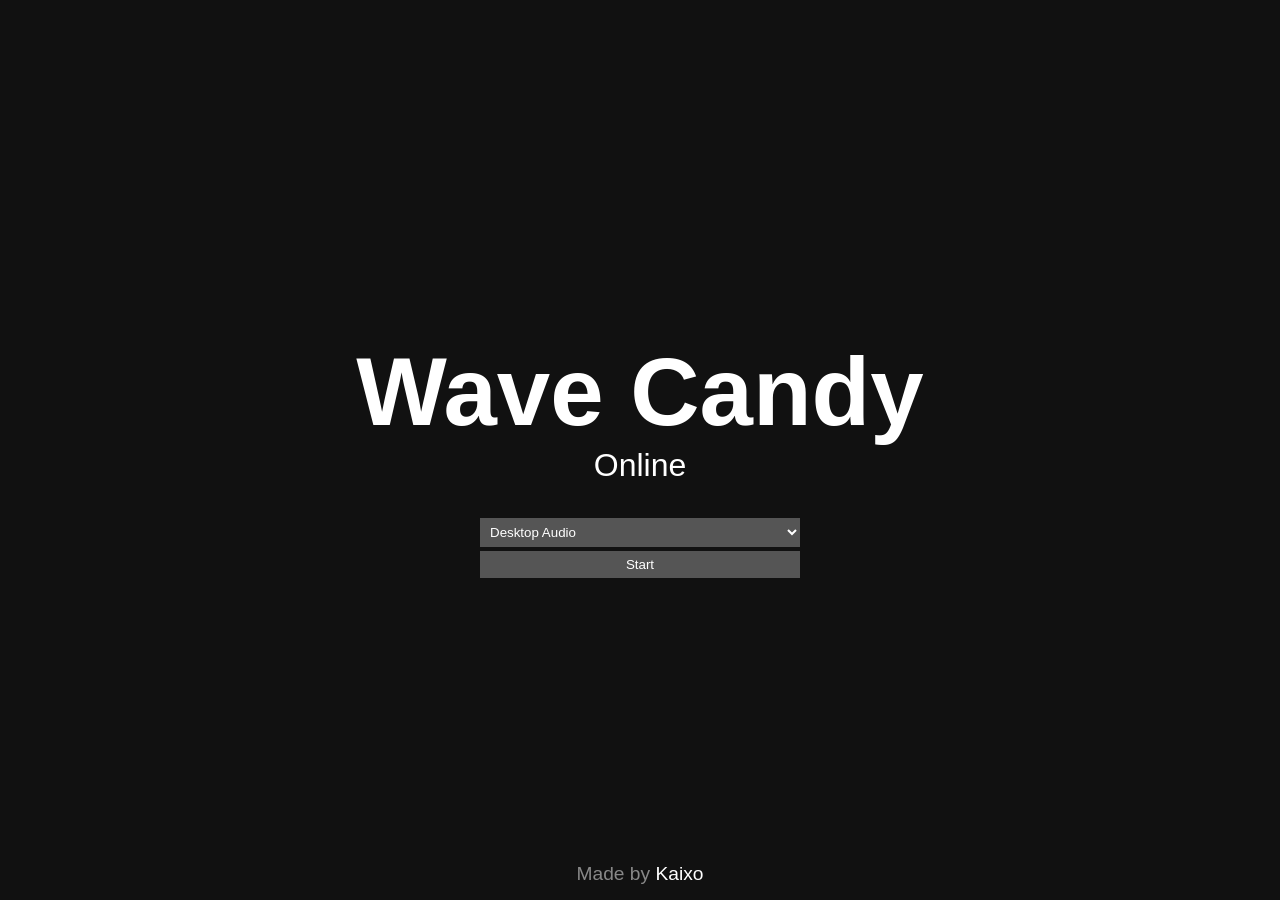
==== index.html @ 979e5643 "Initial commit" ====
<!DOCTYPE html>
<html>

<head>
    <title>Wave-Candy</title>
    <meta name="keywords" content="online, web, customizable, analyzer, waveform, frequency, spectrum, wavecandy, analyze, audio, sonogram, oscilloscope, vectorscope">
    <meta name="description" content="Customizable Sonogram, Oscilloscope, and Vectorscope. Based on FL Studio's Wavecandy.">
    <link rel="icon" type="image/png" sizes="32x32" href="./assets/favicon-32x32.png">
    <link rel="icon" type="image/png" sizes="16x16" href="./assets/favicon-16x16.png">
    <link rel="stylesheet" href="./css/style.css">
</head>

<body>
    <div style="font-size: 6em; font-weight: bold; margin-top: 0.2em;text-align: center;">Wave Candy</div>
    <div style="font-size: 2em; margin-bottom: 1em;">Online</div>
    <div id='init-device'>
        <select id='audio-devices'>
            <option value='desktop-audio'>Desktop Audio</option>
        </select>
        <button onclick='init()'>Start</button>
    </div>
    <div id='analyzer-settings' style='display: none'>
        <div style='display:flex;flex-direction:row;align-items:stretch;width:100%;'>
            <div class='settings-col'>
                <div class='settings-title'>Preset</div>
                <div style='margin-bottom: 0.3em;'>
                    <button onclick='savePreset()'>Save</button>
                    <button onclick='clearAll()'>Clear</button>
                </div>
                <div>
                    <input type='file' id='load-preset-file' onchange='loadPresetFile()'>
                </div>
            </div>
            <div class='settings-col'>
                <div class='settings-title'>Add Component</div>
                <div class='add-components'>
                    <button onclick='add("Oscilloscope")'>Oscilloscope</button>
                    <button onclick='add("Vectorscope")'>Vectorscope</button>
                    <button onclick='add("Spectrum")'>Spectrum</button>
                </div>
            </div>
        </div>
        <div class='settings-row'>
            <div class='settings-col'>
                <div class='settings-title'>Selected Component</div>
                <div id='selected-component'>
                    None Selected
                </div>
            </div>
        </div>
    </div>
    <div style="font-size:1.2em; position: fixed; bottom: 0.8em;color:#888">
        Made by <a href="https://kaixo.me">Kaixo</a>
    </div>

    <script src='./js/processor.js'></script>
    <script src='./js/template.js'></script>
    <script src='./js/script.js'></script>
    <template id='component-param' src="./templates/component.html"></template>
</body>

</html>
---- css/style.css ----
body {
    background-color: #111;
    margin: 0;
    display: flex;
    flex-direction: column;
    min-height: 100vh;
    width: 100vw;
    align-items: center;
    justify-content: center;
    color: #fff;
    font-family: 'Roboto', 'Arial', sans-serif;
    overflow-x: hidden;
    overflow-y: auto;
}

#init-device {
    display: flex;
    flex-direction: column;
    align-items: stretch;
    text-align: center;
    justify-content: stretch;
    width: 320px;
    margin-bottom: 0.2em;
}

#analyzer-settings {
    margin: 5px;
    width: 720px;
    display: flex;
    align-items: center;
    justify-content: center;
    flex-direction: column;
    margin-bottom: 3em;
}

#selected-component {
    width: 100%;
    display: flex;
    flex-direction: column;
    align-items: center;
    height: 400px;
}

input {
    color: #fff;
    border: none;
    background-color: #fff1;
    padding: 5px;
    outline: none;
}

select,
button {
    border: 0;
    color: #fff;
    background-color: #555;
    padding: 6px;
    cursor: pointer;
    transition: background-color 0.2s;
    margin: 2px 0px 2px 0px;
    outline: none;
}

.delete-button {
    background-color: rgb(129, 29, 29);
}

.delete-button:hover {
    background-color: rgb(161, 41, 41);
}

input[type="button"].active {
    background-color: rgb(75, 131, 236);
}

input[type="button"],
button:hover {
    background-color: #666;
    cursor: pointer;
}

input[type="button"].active:hover {
    background-color: rgb(116, 160, 241);
}

.settings-title {
    font-size: 1.3em;
    margin-bottom: 0.3em;
}

input[type="color"] {
    padding: 0;
}

.settings-col {
    display: flex;
    flex-direction: column;
    align-items: center;
    flex-grow: 1;
    background-color: #191919;
    padding: 6px 16px 6px 16px;
    flex-basis: 0;
    margin: 4px;
}

.settings-row {
    display: flex;
    flex-direction: column;
    align-items: stretch;
    width: 100%;
}

a {
    text-decoration: none;
    color: #fff;
    transition: color 0.2s;
}

a:hover {
    color: #aaa;
}
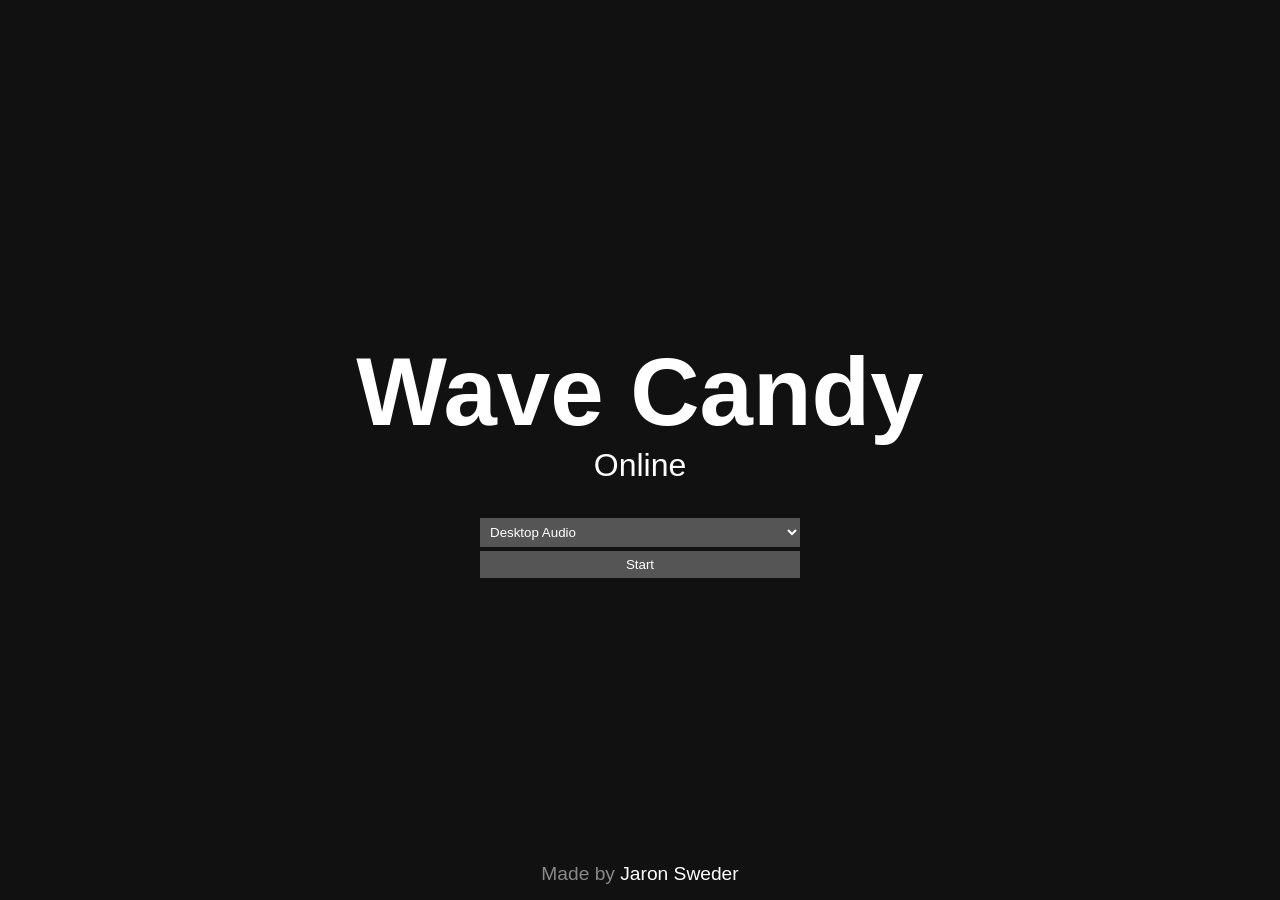
==== commit 1fc836ec: "Update index.html" ====
--- a/index.html
+++ b/index.html
@@ -2,61 +2,77 @@
 <html>
 
 <head>
-    <title>Wave-Candy</title>
-    <meta name="keywords" content="online, web, customizable, analyzer, waveform, frequency, spectrum, wavecandy, analyze, audio, sonogram, oscilloscope, vectorscope">
-    <meta name="description" content="Customizable Sonogram, Oscilloscope, and Vectorscope. Based on FL Studio's Wavecandy.">
-    <link rel="icon" type="image/png" sizes="32x32" href="./assets/favicon-32x32.png">
-    <link rel="icon" type="image/png" sizes="16x16" href="./assets/favicon-16x16.png">
-    <link rel="stylesheet" href="./css/style.css">
+  <title>Wave-Candy</title>
+  <meta name="keywords"
+    content="online, web, customizable, analyzer, waveform, frequency, spectrum, wavecandy, analyze, audio, sonogram, oscilloscope, vectorscope">
+  <meta name="description"
+    content="Customizable Sonogram, Oscilloscope, and Vectorscope. Based on FL Studio's Wavecandy.">
+  <link rel="icon" type="image/png" sizes="32x32" href="./assets/favicon-32x32.png">
+  <link rel="icon" type="image/png" sizes="16x16" href="./assets/favicon-16x16.png">
+  <link rel="stylesheet" href="./css/style.css">
 </head>
 
+<!-- Google tag (gtag.js) -->
+<script async src="https://www.googletagmanager.com/gtag/js?id=G-PKZ9E5GZSE"></script>
+<script>
+  window.dataLayer = window.dataLayer || [];
+  function gtag() { dataLayer.push(arguments); }
+  gtag('js', new Date());
+
+  gtag('config', 'G-PKZ9E5GZSE');
+</script>
+
 <body>
-    <div style="font-size: 6em; font-weight: bold; margin-top: 0.2em;text-align: center;">Wave Candy</div>
-    <div style="font-size: 2em; margin-bottom: 1em;">Online</div>
-    <div id='init-device'>
-        <select id='audio-devices'>
-            <option value='desktop-audio'>Desktop Audio</option>
-        </select>
-        <button onclick='init()'>Start</button>
+  <div style="font-size: 6em; font-weight: bold; margin-top: 0.2em;text-align: center;">Wave Candy</div>
+  <div style="font-size: 2em; margin-bottom: 1em;">Online</div>
+  <div id='init-device'>
+    <select id='audio-devices'>
+      <option value='desktop-audio'>Desktop Audio</option>
+    </select>
+    <button onclick='init()'>Start</button>
+  </div>
+  <div id='analyzer-settings' style='display: none'>
+    <div style='display:flex;flex-direction:row;align-items:stretch;width:100%;'>
+      <div class='settings-col'>
+        <div class='settings-title'>Preset</div>
+        <div style='margin-bottom: 0.3em;'>
+          <button onclick='savePreset()'>Save</button>
+          <button onclick='clearAll()'>Clear</button>
+        </div>
+        <div>
+          <input type='file' id='load-preset-file' onchange='loadPresetFile()'>
+        </div>
+      </div>
+      <div class='settings-col'>
+        <div class='settings-title'>Add Component</div>
+        <div class='add-components'>
+          <button onclick='add("Oscilloscope")'>Oscilloscope</button>
+          <button onclick='add("Vectorscope")'>Vectorscope</button>
+          <button onclick='add("Spectrum")'>Spectrum</button>
+        </div>
+      </div>
     </div>
-    <div id='analyzer-settings' style='display: none'>
-        <div style='display:flex;flex-direction:row;align-items:stretch;width:100%;'>
-            <div class='settings-col'>
-                <div class='settings-title'>Preset</div>
-                <div style='margin-bottom: 0.3em;'>
-                    <button onclick='savePreset()'>Save</button>
-                    <button onclick='clearAll()'>Clear</button>
-                </div>
-                <div>
-                    <input type='file' id='load-preset-file' onchange='loadPresetFile()'>
-                </div>
-            </div>
-            <div class='settings-col'>
-                <div class='settings-title'>Add Component</div>
-                <div class='add-components'>
-                    <button onclick='add("Oscilloscope")'>Oscilloscope</button>
-                    <button onclick='add("Vectorscope")'>Vectorscope</button>
-                    <button onclick='add("Spectrum")'>Spectrum</button>
-                </div>
-            </div>
+    <div class='settings-row'>
+      <div class='settings-col'>
+        <div class='settings-title'>Selected Component</div>
+        <div id='selected-component'>
+          None Selected
         </div>
-        <div class='settings-row'>
-            <div class='settings-col'>
-                <div class='settings-title'>Selected Component</div>
-                <div id='selected-component'>
-                    None Selected
-                </div>
-            </div>
-        </div>
+      </div>
     </div>
-    <div style="font-size:1.2em; position: fixed; bottom: 0.8em;color:#888">
-        Made by <a href="https://kaixo.me">Kaixo</a>
-    </div>
+  </div>
+  <div style="font-size:1.2em; position: fixed; bottom: 0.8em;color:#888">
+    Made by <a href="https://jaronsweder.com">Jaron Sweder</a>
+  </div>
 
-    <script src='./js/processor.js'></script>
-    <script src='./js/template.js'></script>
-    <script src='./js/script.js'></script>
-    <template id='component-param' src="./templates/component.html"></template>
+  <script src='./js/processor.js'></script>
+  <script src='./js/components/Component.js'></script>
+  <script src='./js/components/Spectrum.js'></script>
+  <script src='./js/components/Oscilloscope.js'></script>
+  <script src='./js/components/Vectorscope.js'></script>
+  <script src='./js/template.js'></script>
+  <script src='./js/script.js'></script>
+  <template id='component-param' src="./templates/component.html"></template>
 </body>
 
 </html>
